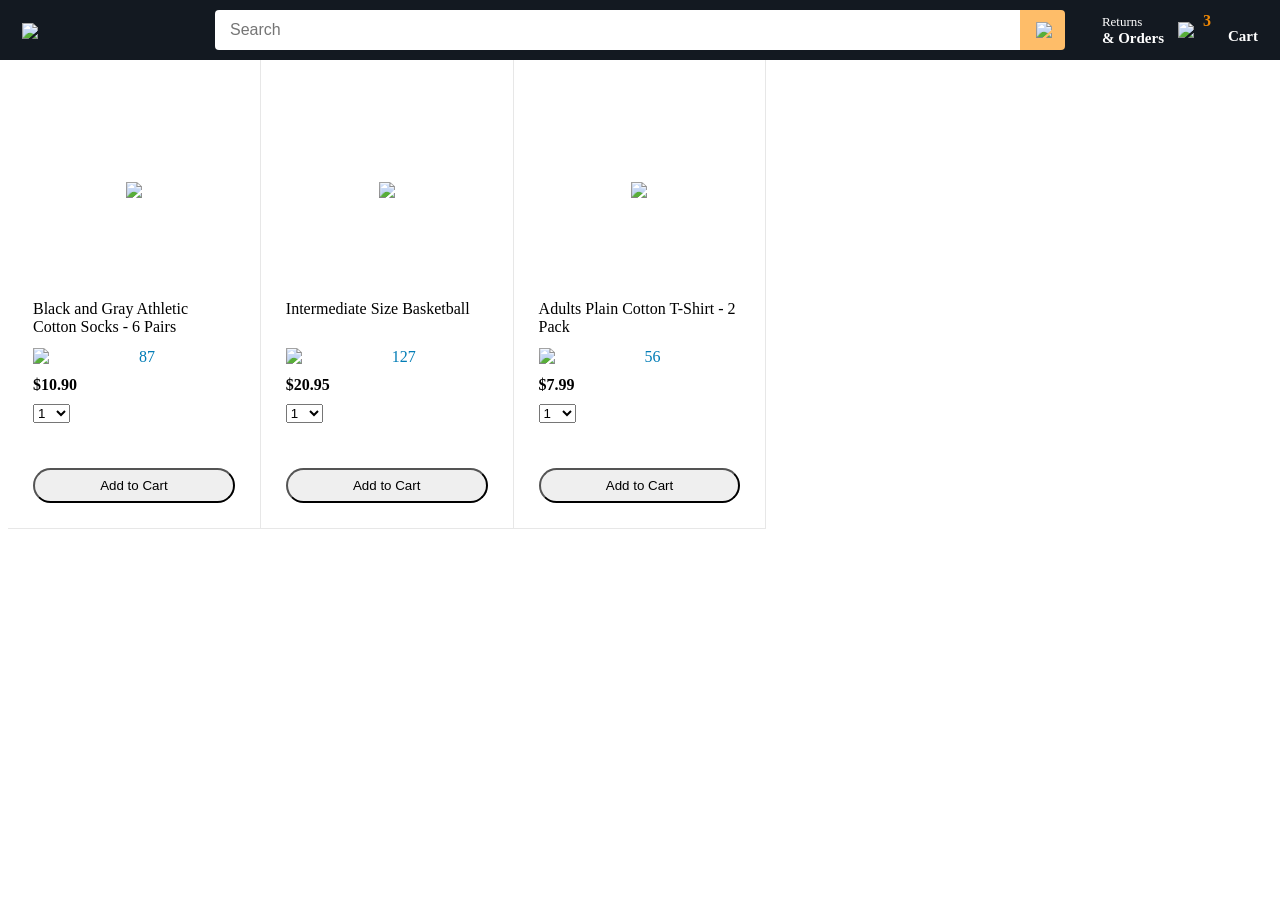
==== index.html @ 89919d60 "Creating html with js" ====
<!DOCTYPE html>
<html>
  <head>
    <title>E-commerce website behavior</title>

    <!-- This code is needed for responsive design to work.
      (Responsive design = make the website look good on
      smaller screen sizes like a phone or a tablet). -->
    <meta name="viewport" content="width=device-width, initial-scale=1">

    <!-- Load a font called Roboto from Google Fonts. -->
    <link rel="preconnect" href="https://fonts.googleapis.com">
    <link rel="preconnect" href="https://fonts.gstatic.com" crossorigin>
    <link href="https://fonts.googleapis.com/css2?family=Roboto:wght@400;500;700&display=swap" rel="stylesheet">

    <!-- Here are the CSS files for this page. -->
    <link rel="stylesheet" href="styles/shared/general.css">
    <link rel="stylesheet" href="styles/shared/header.css">
    <link rel="stylesheet" href="styles/pages/home.css">
  </head>
  <body>
    <div class="amazon-header">
      <div class="amazon-header-left-section">
        <a href="amazon.html" class="header-link">
          <img class="amazon-logo"
            src="images/amazon-logo-white.png">
          <img class="amazon-mobile-logo"
            src="images/amazon-mobile-logo-white.png">
        </a>
      </div>

      <div class="amazon-header-middle-section">
        <input class="search-bar" type="text" placeholder="Search">

        <button class="search-button">
          <img class="search-icon" src="images/icons/search-icon.png">
        </button>
      </div>

      <div class="amazon-header-right-section">
        <a class="orders-link header-link" href="orders.html">
          <span class="returns-text">Returns</span>
          <span class="orders-text">& Orders</span>
        </a>

        <a class="cart-link header-link" href="checkout.html">
          <img class="cart-icon" src="images/icons/cart-icon.png">
          <div class="cart-quantity">3</div>
          <div class="cart-text">Cart</div>
        </a>
      </div>
    </div>
    
    <div class="main">
      <div class="products-grid js-products-grid">

          <div class="product-image-container">
            <img class="product-image"
              src="images/products/adults-plain-cotton-tshirt-2-pack-teal.jpg">
          </div>

          <div class="product-name limit-text-to-2-lines">
            Adults Plain Cotton T-Shirt - 2 Pack
          </div>

          <div class="product-rating-container">
            <img class="product-rating-stars"
              src="images/ratings/rating-45.png">
            <div class="product-rating-count link-primary">
              56
            </div>
          </div>

          <div class="product-price">
            $7.99
          </div>

          <div class="product-quantity-container">
            <select>
              <option selected value="1">1</option>
              <option value="2">2</option>
              <option value="3">3</option>
              <option value="4">4</option>
              <option value="5">5</option>
              <option value="6">6</option>
              <option value="7">7</option>
              <option value="8">8</option>
              <option value="9">9</option>
              <option value="10">10</option>
            </select>
          </div>

          <div class="product-spacer"></div>

          <div class="added-to-cart">
            <img src="images/icons/checkmark.png">
            Added
          </div>

          <button class="add-to-cart-button button-primary">
            Add to Cart
          </button>
        </div>
      </div>
    </div>
    <script src="scripts/home.js"></script>
  </body>
</html>
---- styles/shared/header.css ----
.amazon-header {
  background-color: rgb(19, 25, 33);
  color: white;
  padding-left: 15px;
  padding-right: 15px;

  display: flex;
  align-items: center;
  justify-content: space-between;

  position: fixed;
  top: 0;
  left: 0;
  right: 0;
  height: 60px;
}

.amazon-header-left-section {
  width: 180px;
}

@media (max-width: 800px) {
  .amazon-header-left-section {
    width: unset;
  }
}

.header-link {
  display: inline-block;
  padding: 6px;
  border-radius: 2px;
  cursor: pointer;
  text-decoration: none;
  border: 1px solid rgba(0, 0, 0, 0);
}

.header-link:hover {
  border: 1px solid white;
}

.amazon-logo {
  width: 100px;
  margin-top: 5px;
}

.amazon-mobile-logo {
  display: none;
}

@media (max-width: 575px) {
  .amazon-logo {
    display: none;
  }

  .amazon-mobile-logo {
    display: block;
    height: 35px;
    margin-top: 5px;
  }
}

.amazon-header-middle-section {
  flex: 1;
  max-width: 850px;
  margin-left: 10px;
  margin-right: 10px;
  display: flex;
}

.search-bar {
  flex: 1;
  width: 0;
  font-size: 16px;
  height: 38px;
  padding-left: 15px;
  border: none;
  border-top-left-radius: 4px;
  border-bottom-left-radius: 4px;
  border-top-right-radius: 0;
  border-bottom-right-radius: 0;
}

.search-button {
  background-color: rgb(254, 189, 105);
  border: none;
  width: 45px;
  height: 40px;
  border-top-right-radius: 4px;
  border-bottom-right-radius: 4px;
  flex-shrink: 0;
}

.search-icon {
  height: 22px;
  margin-left: 2px;
  margin-top: 3px;
}

.amazon-header-right-section {
  width: 180px;
  flex-shrink: 0;
  display: flex;
  justify-content: end;
}

.orders-link {
  color: white;
}

.returns-text {
  display: block;
  font-size: 13px;
}

.orders-text {
  display: block;
  font-size: 15px;
  font-weight: 700;
}

.cart-link {
  color: white;
  display: flex;
  align-items: center;
  position: relative;
}

.cart-icon {
  width: 50px;
}

.cart-text {
  margin-top: 12px;
  font-size: 15px;
  font-weight: 700;
}

.cart-quantity {
  color: rgb(240, 136, 4);
  font-size: 16px;
  font-weight: 700;

  position: absolute;
  top: 4px;
  left: 22px;
  
  width: 26px;
  text-align: center;
}
---- styles/pages/home.css ----
.main {
  margin-top: 60px;
}

.products-grid {
  display: grid;

  /* - In CSS Grid, 1fr means a column will take up the
       remaining space in the grid.
     - If we write 1fr 1fr ... 1fr; 8 times, this will
       divide the grid into 8 columns, each taking up an
       equal amount of the space.
     - repeat(8, 1fr); is a shortcut for repeating "1fr"
       8 times (instead of typing out "1fr" 8 times).
       repeat(...) is a special property that works with
       display: grid; */
  grid-template-columns: repeat(8, 1fr);
}

/* @media is used to create responsive design (making the
   website look good on any screen size). This @media
   means when the screen width is 2000px or less, we
   will divide the grid into 7 columns instead of 8. */
@media (max-width: 2000px) {
  .products-grid {
    grid-template-columns: repeat(7, 1fr);
  }
}

/* This @media means when the screen width is 1600px or
   less, we will divide the grid into 6 columns. */
@media (max-width: 1600px) {
  .products-grid {
    grid-template-columns: repeat(6, 1fr);
  }
}

@media (max-width: 1300px) {
  .products-grid {
    grid-template-columns: repeat(5, 1fr);
  }
}

@media (max-width: 1000px) {
  .products-grid {
    grid-template-columns: repeat(4, 1fr);
  }
}

@media (max-width: 800px) {
  .products-grid {
    grid-template-columns: repeat(3, 1fr);
  }
}

@media (max-width: 575px) {
  .products-grid {
    grid-template-columns: repeat(2, 1fr);
  }
}

@media (max-width: 450px) {
  .products-grid {
    grid-template-columns: 1fr;
  }
}

.product-container {
  padding-top: 40px;
  padding-bottom: 25px;
  padding-left: 25px;
  padding-right: 25px;

  border-right: 1px solid rgb(231, 231, 231);
  border-bottom: 1px solid rgb(231, 231, 231);

  display: flex;
  flex-direction: column;
}

.product-image-container {
  display: flex;
  justify-content: center;
  align-items: center;

  height: 180px;
  margin-bottom: 20px;
}

.product-image {
  /* Images will overflow their container by default. To
    prevent this, we set max-width and max-height to 100%
    so they stay inside their container. */
  max-width: 100%;
  max-height: 100%;
}

.product-name {
  height: 40px;
  margin-bottom: 5px;
}

.product-rating-container {
  display: flex;
  align-items: center;
  margin-bottom: 10px;
}

.product-rating-stars {
  width: 100px;
  margin-right: 6px;
}

.product-rating-count {
  color: rgb(1, 124, 182);
  cursor: pointer;
  margin-top: 3px;
}

.product-price {
  font-weight: 700;
  margin-bottom: 10px;
}

.product-quantity-container {
  margin-bottom: 17px;
}

.product-spacer {
  flex: 1;
}

.added-to-cart {
  color: rgb(6, 125, 98);
  font-size: 16px;

  display: flex;
  align-items: center;
  margin-bottom: 8px;

  /* At first, the "Added to cart" message will
     be invisible. Use JavaScript to change the
     opacity and make it visible. */
  opacity: 0;
}

.added-to-cart img {
  height: 20px;
  margin-right: 5px;
}

.add-to-cart-button {
  width: 100%;
  padding: 8px;
  border-radius: 50px;
}
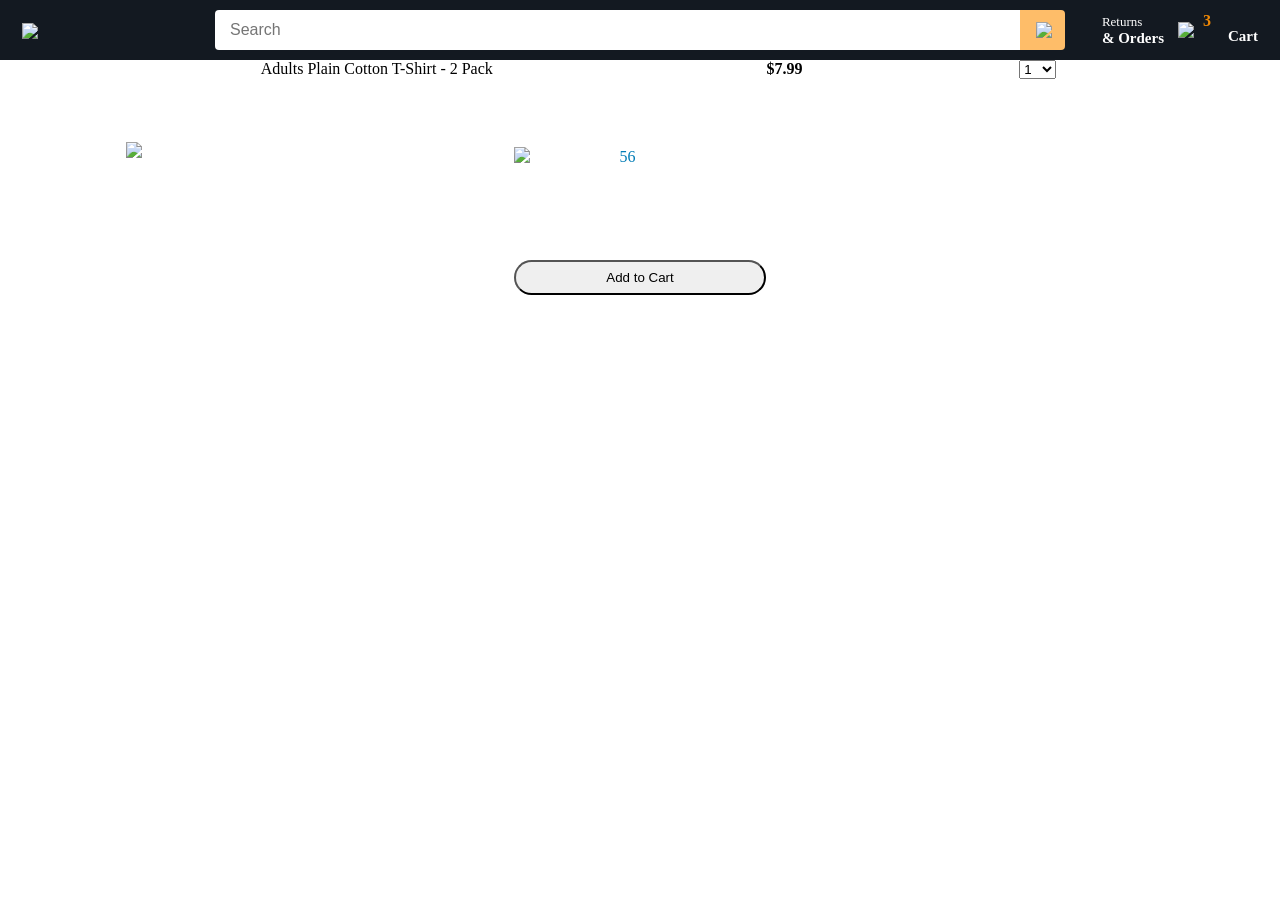
==== commit 563412da: "use products.js file" ====
--- a/index.html
+++ b/index.html
@@ -103,6 +103,7 @@
         </div>
       </div>
     </div>
+    <script src="data/products.js"></script>
     <script src="scripts/home.js"></script>
   </body>
 </html>
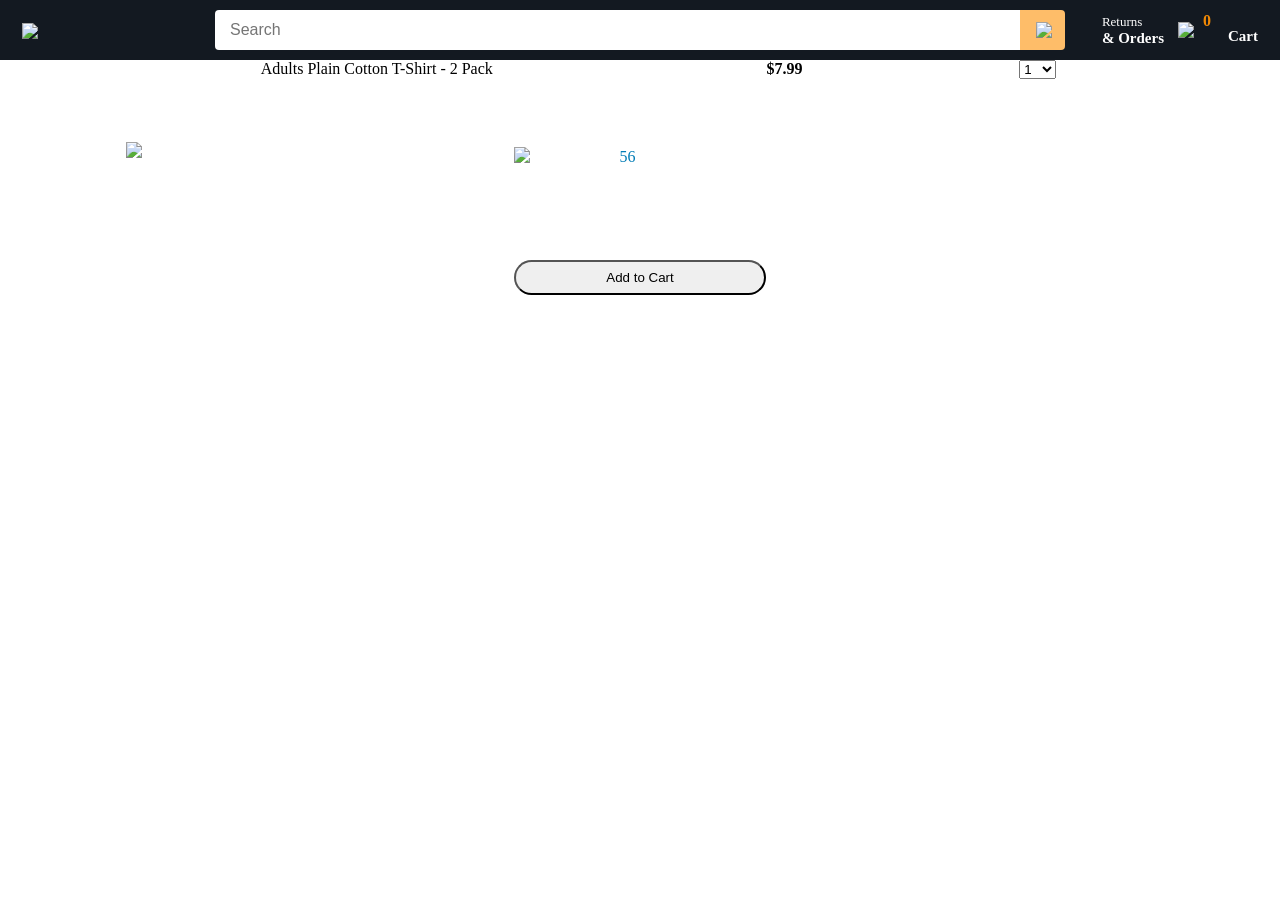
==== commit 62985997: "cart icon interactive" ====
--- a/index.html
+++ b/index.html
@@ -45,7 +45,7 @@
 
         <a class="cart-link header-link" href="checkout.html">
           <img class="cart-icon" src="images/icons/cart-icon.png">
-          <div class="cart-quantity">3</div>
+          <div class="cart-quantity js-cart-quantity">0</div>
           <div class="cart-text">Cart</div>
         </a>
       </div>
@@ -103,6 +103,7 @@
         </div>
       </div>
     </div>
+    <script src="data/cart.js"></script>
     <script src="data/products.js"></script>
     <script src="scripts/home.js"></script>
   </body>
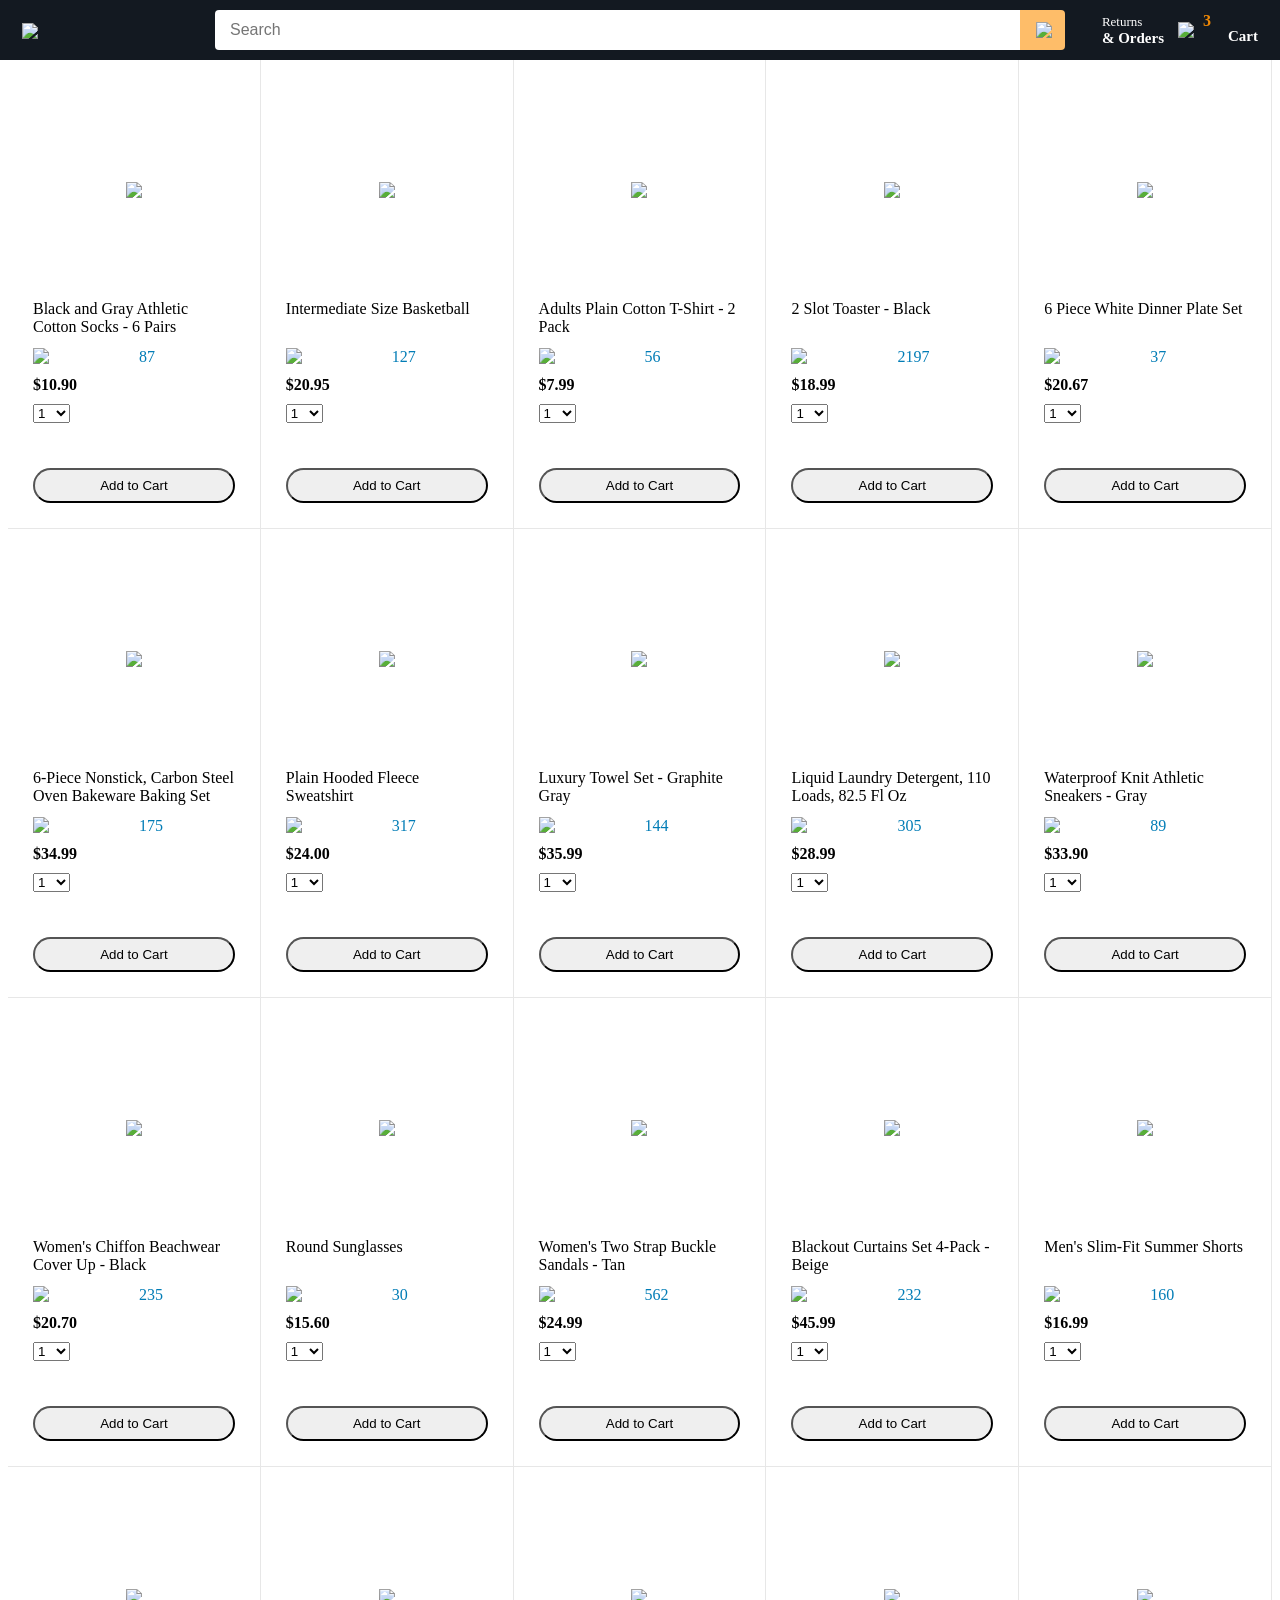
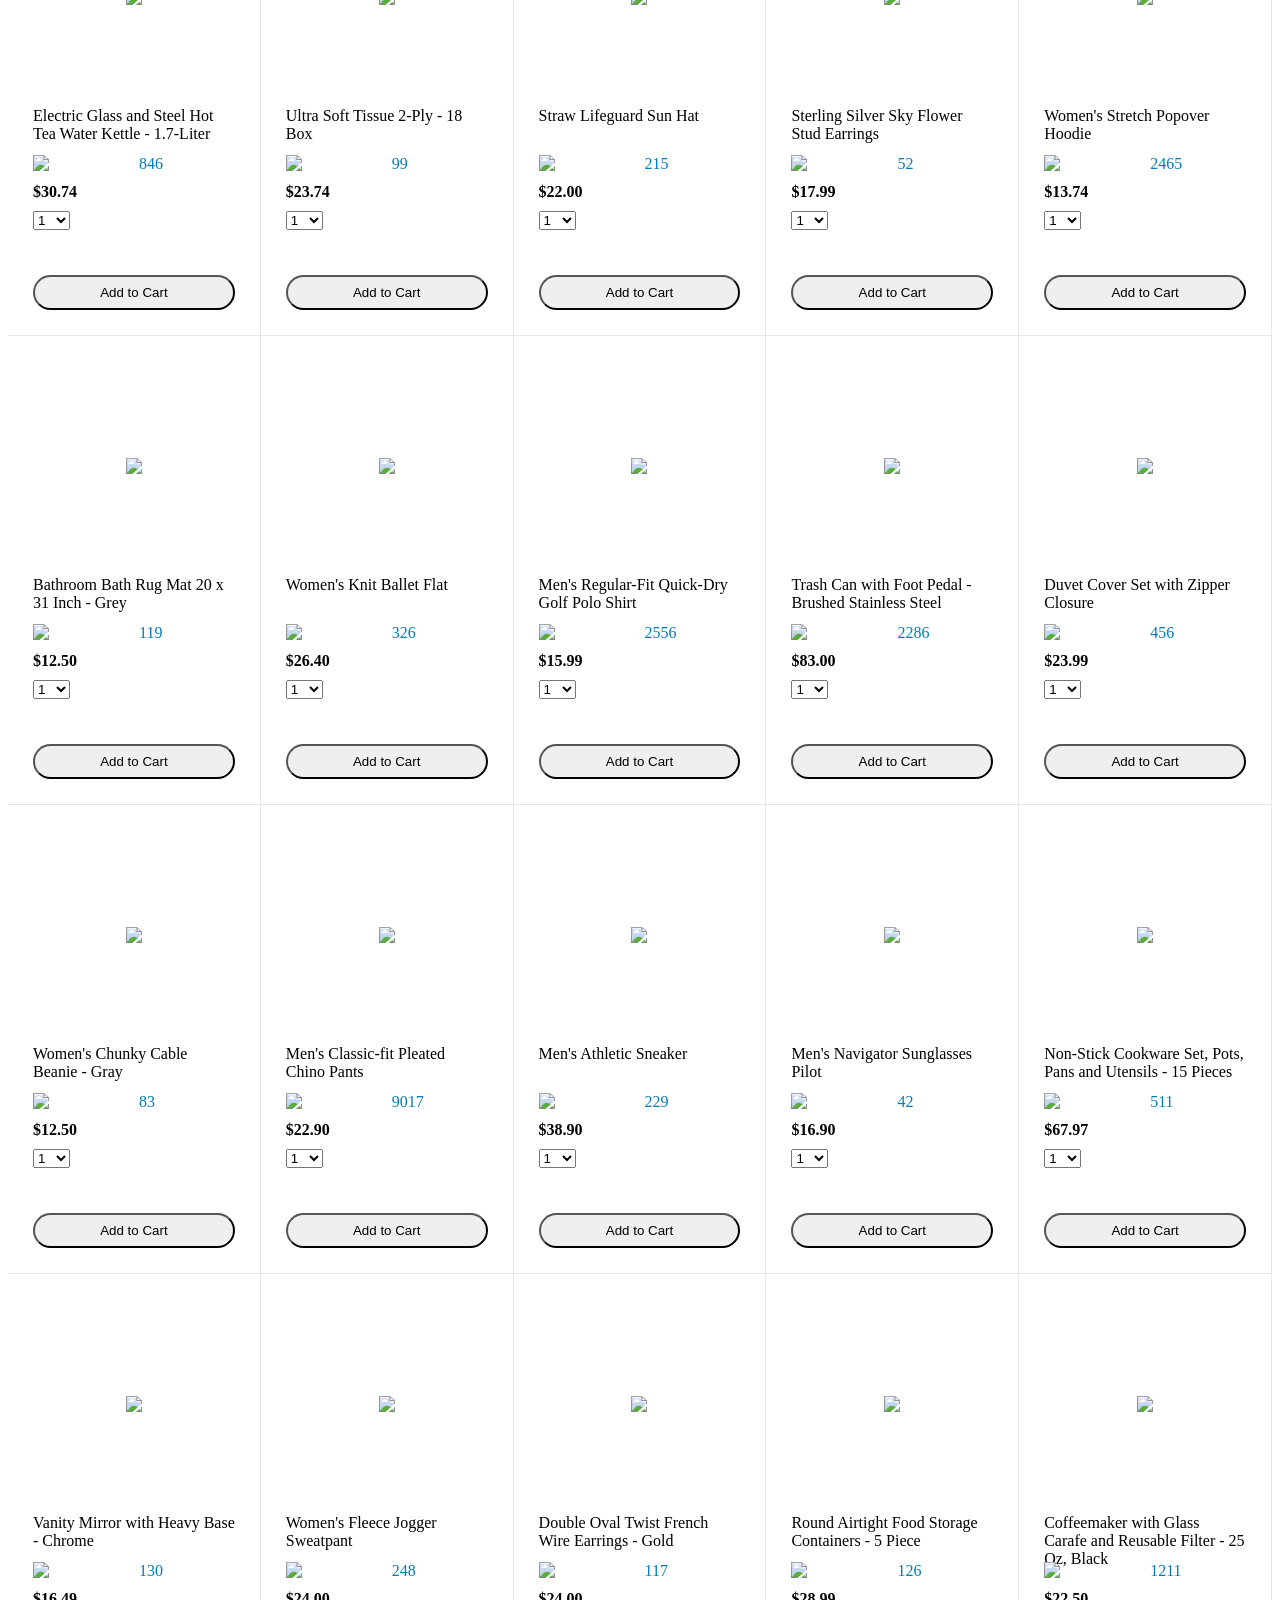
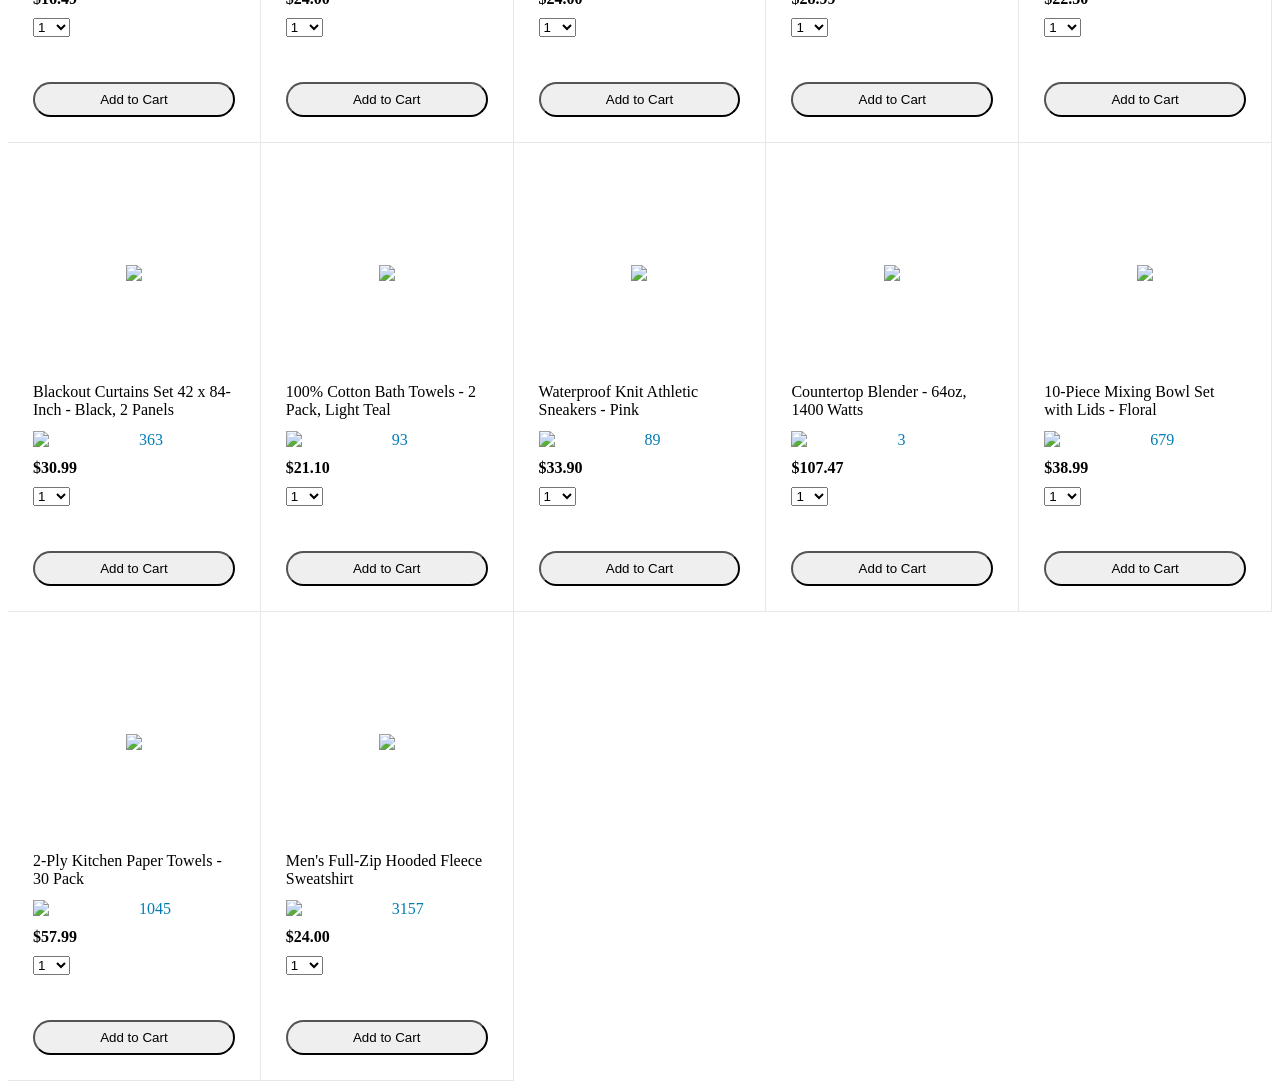
==== commit 694d686b: "Using classes instead of basic objs" ====
--- a/index.html
+++ b/index.html
@@ -53,58 +53,10 @@
     
     <div class="main">
       <div class="products-grid js-products-grid">
-
-          <div class="product-image-container">
-            <img class="product-image"
-              src="images/products/adults-plain-cotton-tshirt-2-pack-teal.jpg">
-          </div>
-
-          <div class="product-name limit-text-to-2-lines">
-            Adults Plain Cotton T-Shirt - 2 Pack
-          </div>
-
-          <div class="product-rating-container">
-            <img class="product-rating-stars"
-              src="images/ratings/rating-45.png">
-            <div class="product-rating-count link-primary">
-              56
-            </div>
-          </div>
-
-          <div class="product-price">
-            $7.99
-          </div>
-
-          <div class="product-quantity-container">
-            <select>
-              <option selected value="1">1</option>
-              <option value="2">2</option>
-              <option value="3">3</option>
-              <option value="4">4</option>
-              <option value="5">5</option>
-              <option value="6">6</option>
-              <option value="7">7</option>
-              <option value="8">8</option>
-              <option value="9">9</option>
-              <option value="10">10</option>
-            </select>
-          </div>
-
-          <div class="product-spacer"></div>
-
-          <div class="added-to-cart">
-            <img src="images/icons/checkmark.png">
-            Added
-          </div>
-
-          <button class="add-to-cart-button button-primary">
-            Add to Cart
-          </button>
         </div>
       </div>
     </div>
-    <script src="data/cart.js"></script>
-    <script src="data/products.js"></script>
-    <script src="scripts/home.js"></script>
+    
+    <script type="module" src="scripts/home.js"></script>
   </body>
 </html>
